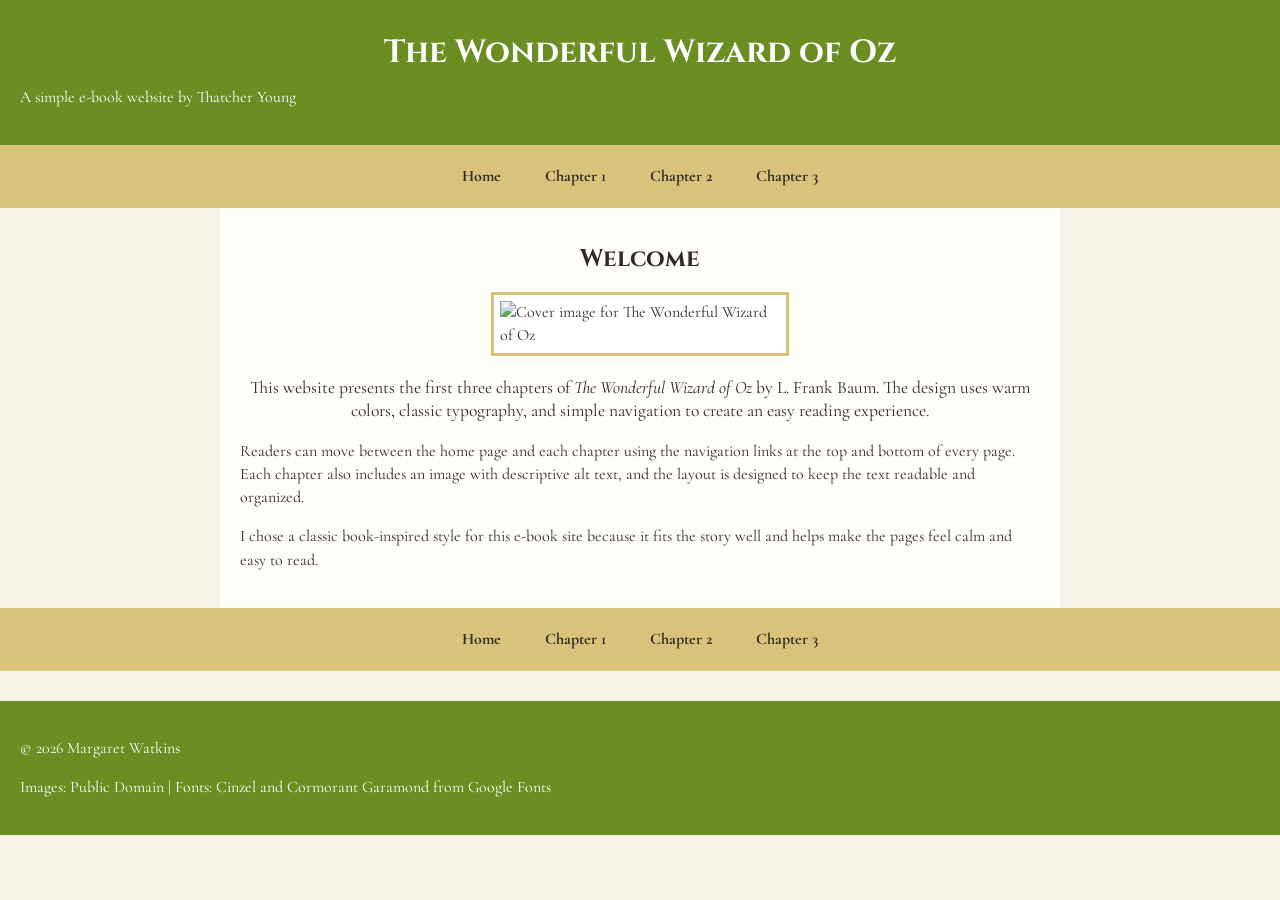
==== index.html @ 3925cf71 "Add files via upload" ====
<!DOCTYPE html>
<html lang="en">
<head>
    <meta charset="UTF-8">
    <meta name="viewport" content="width=device-width, initial-scale=1.0">
    <title>The Wonderful Wizard of Oz</title>
    <link rel="stylesheet" href="style.css">
    <link href="https://fonts.googleapis.com/css2?family=Cinzel:wght@400;700&family=Cormorant+Garamond:wght@400;500;700&display=swap" rel="stylesheet">
</head>
<body>
    <header>
        <h1>The Wonderful Wizard of Oz</h1>
        <p>A simple e-book website by Thatcher Young</p>
    </header>

    <nav>
        <div class="nav-links">
            <a href="index.html">Home</a>
            <a href="chapter1.html">Chapter 1</a>
            <a href="chapter2.html">Chapter 2</a>
            <a href="chapter3.html">Chapter 3</a>
        </div>
    </nav>

    <main class="clearfix">
        <h2>Welcome</h2>

        <img src="images/oz-cover.jpg" alt="Cover image for The Wonderful Wizard of Oz" class="book-cover">

        <p class="chapter-intro">
            This website presents the first three chapters of <em>The Wonderful Wizard of Oz</em> by L. Frank Baum.
            The design uses warm colors, classic typography, and simple navigation to create an easy reading experience.
        </p>

        <p>
            Readers can move between the home page and each chapter using the navigation links at the top and bottom
            of every page. Each chapter also includes an image with descriptive alt text, and the layout is designed
            to keep the text readable and organized.
        </p>

        <p>
            I chose a classic book-inspired style for this e-book site because it fits the story well and helps make
            the pages feel calm and easy to read.
        </p>
    </main>

    <nav>
        <div class="nav-links">
            <a href="index.html">Home</a>
            <a href="chapter1.html">Chapter 1</a>
            <a href="chapter2.html">Chapter 2</a>
            <a href="chapter3.html">Chapter 3</a>
        </div>
    </nav>

    <footer>
        <p>&copy; 2026 Margaret Watkins</p>
        <p>Images: Public Domain | Fonts: Cinzel and Cormorant Garamond from Google Fonts</p>
    </footer>
</body>
</html>
---- style.css ----
body {
    margin: 0;
    font-family: 'Cormorant Garamond', serif;
    background-color: #f8f3e7;
    color: #2f2a24;
    line-height: 1.45em;
}

header {
    background-color: #6b8e23;
    color: white;
    padding: 20px;
    text-align: center;
}

main {
    max-width: 50em;
    margin: 0 auto;
    padding: 20px;
    background-color: #fffdf8;
}

nav {
    background-color: #d9c27a;
    padding: 12px;
}

.nav-links {
    display: flex;
    justify-content: center;
    gap: 20px;
    flex-wrap: wrap;
}

.nav-links a {
    text-decoration: none;
    color: #2f2a24;
    font-weight: bold;
    padding: 8px 12px;
    border-radius: 6px;
}

.nav-links a:hover {
    background-color: #f3e7b3;
}

h1, h2 {
    font-family: 'Cinzel', serif;
    text-align: center;
}

p {
    text-align: left;
    margin-bottom: 1em;
}

.float-left {
    float: left;
    width: 220px;
    margin: 0 18px 12px 0;
    border: 2px solid #d9c27a;
    padding: 4px;
    background-color: white;
}

.float-right {
    float: right;
    width: 220px;
    margin: 0 0 12px 18px;
    border: 2px solid #d9c27a;
    padding: 4px;
    background-color: white;
}

.image-credit {
    font-size: 0.9em;
    font-style: italic;
    clear: both;
}

footer {
    text-align: center;
    padding: 20px;
    background-color: #6b8e23;
    color: white;
    margin-top: 30px;
}

.chapter-intro {
    font-size: 1.1em;
    text-align: center;
}

.book-cover {
    display: block;
    margin: 20px auto;
    width: 280px;
    max-width: 100%;
    border: 3px solid #d9c27a;
    padding: 6px;
    background-color: white;
}

.clearfix::after {
    content: "";
    display: block;
    clear: both;
}
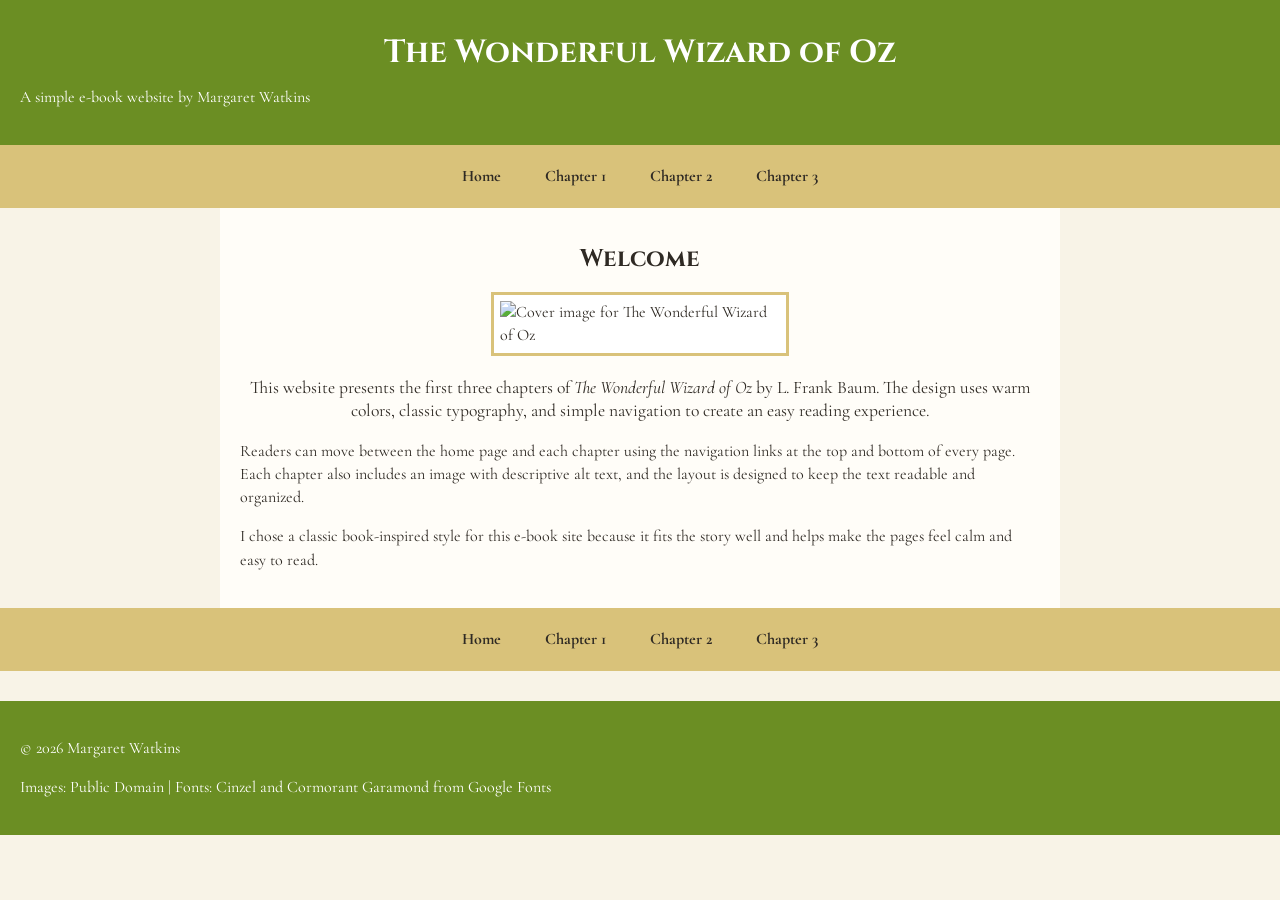
==== commit 2914c2c8: "Update index.html" ====
--- a/index.html
+++ b/index.html
@@ -10,7 +10,7 @@
 <body>
     <header>
         <h1>The Wonderful Wizard of Oz</h1>
-        <p>A simple e-book website by Thatcher Young</p>
+        <p>A simple e-book website by Margaret Watkins</p>
     </header>
 
     <nav>
@@ -58,4 +58,4 @@
         <p>Images: Public Domain | Fonts: Cinzel and Cormorant Garamond from Google Fonts</p>
     </footer>
 </body>
-</html>+</html>
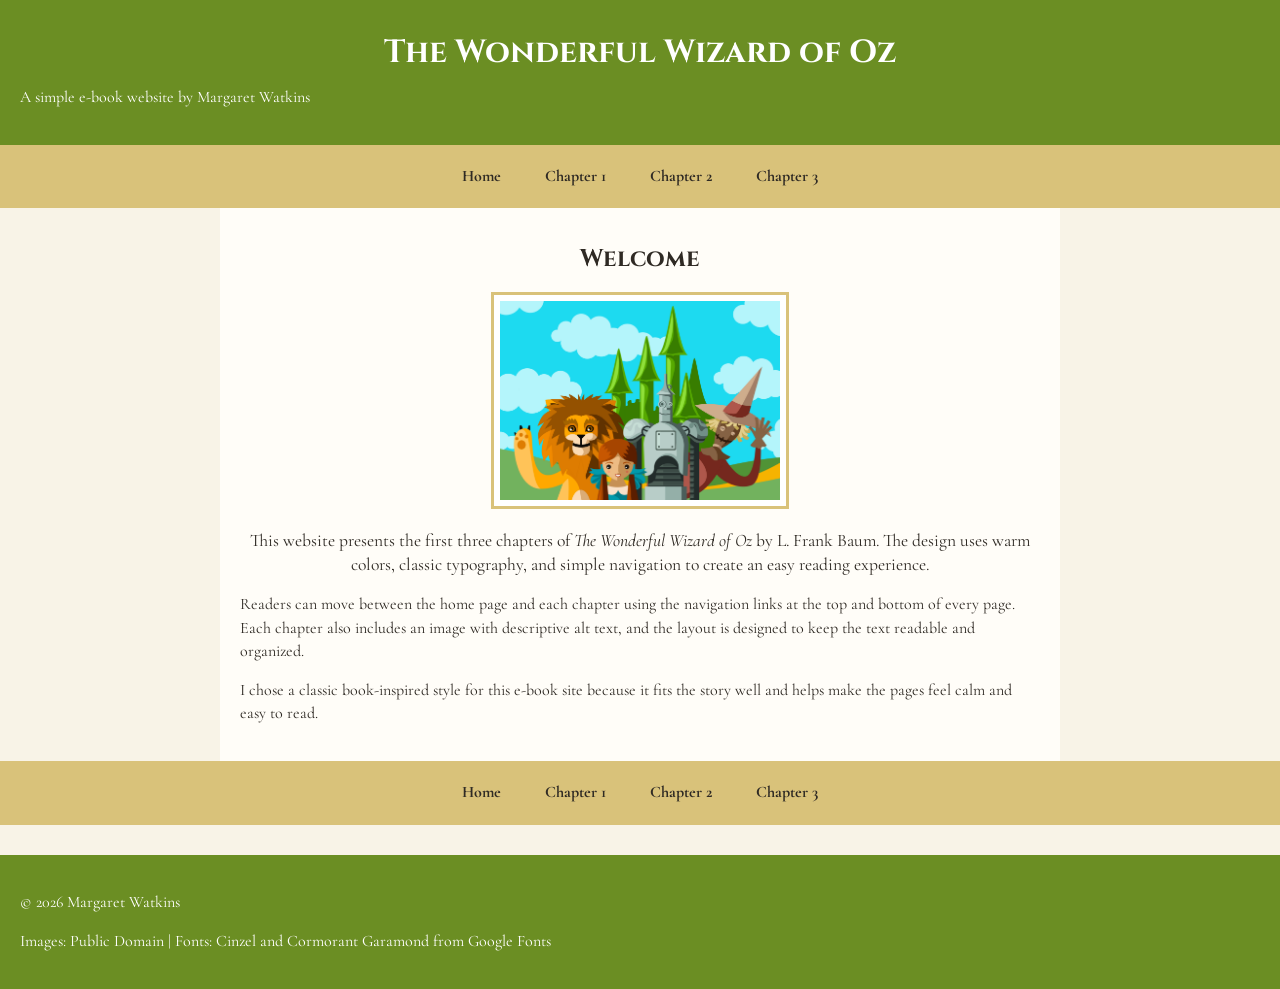
==== commit 4f6116c0: "Update index.html" ====
--- a/index.html
+++ b/index.html
@@ -25,7 +25,7 @@
     <main class="clearfix">
         <h2>Welcome</h2>
 
-        <img src="images/oz-cover.jpg" alt="Cover image for The Wonderful Wizard of Oz" class="book-cover">
+        <img src="oz-cover.jpg" alt="Cover image for The Wonderful Wizard of Oz" class="book-cover">
 
         <p class="chapter-intro">
             This website presents the first three chapters of <em>The Wonderful Wizard of Oz</em> by L. Frank Baum.
